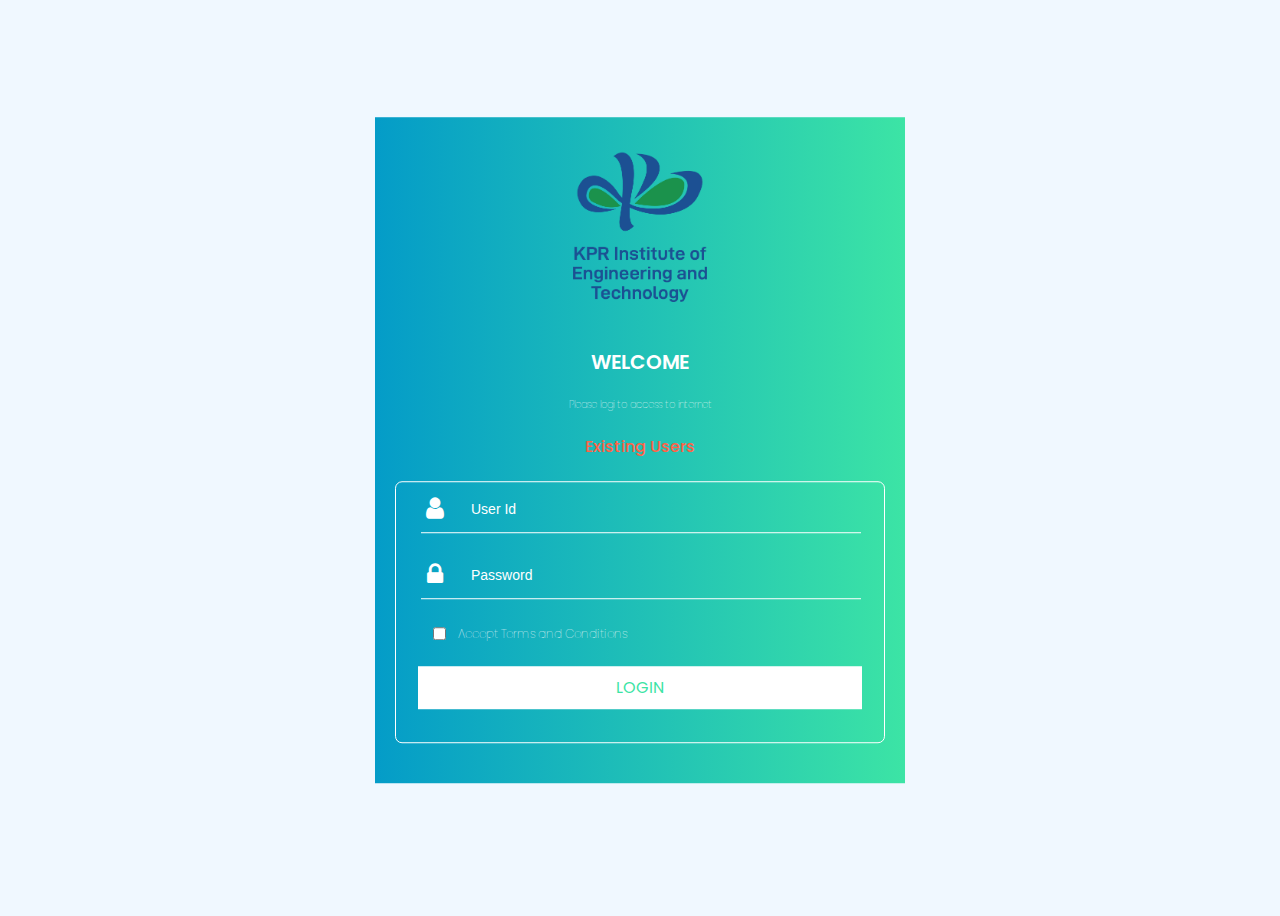
==== index.html @ 0ac3475c "Add files via upload" ====
<html lang="en">
<head>
    <meta charset="UTF-8">
    <meta http-equiv="X-UA-Compatible" content="IE=edge">
    <meta name="viewport" content="width=device-width, initial-scale=1.0">
    <title>KPR Wifi Login Page</title>
    
    <link rel="stylesheet" href="/style.css">
    
    <!--Font awesome linked link-->
    <link rel='stylesheet' href='https://cdnjs.cloudflare.com/ajax/libs/font-awesome/4.7.0/css/font-awesome.min.css'>
</head>
<body>

    <!--Contents-->

    <div class="container">
      <div class="container-width">
        <div class="img">
            <img src="/KPRIET_logo.webp" alt="KPR_Logo">
        </div>
        <div class="top-content">
            <h3>WELCOME</h3>
            <p>Please logi to access to internet</p>
            <h4>Existing Users</h4>
        </div>
        <div class="container-box">
            <input class="con-input" type="text" placeholder="User Id" id="name" required>
            <i class='fa fa-user' style='color: white;font-size:25px;'></i><br>
            <input class="con-input" type="password" placeholder="Password" required>
            <i class='fa fa-lock' style='color: white;font-size:25px;'></i><br>
            <input type="checkbox" id="check">
            <label for="check">Accept Terms and Conditions</label><br>
            <a href="/loged.html" type="submit">LOGIN</a>
        </div>
      </div>
    </div>

</body>
</html>
---- style.css ----
@import url('https://fonts.googleapis.com/css2?family=Poppins:wght@500&display=swap');

body{
    background-color: aliceblue;
}
.container{
    width: 100%;
    height: 100vh;
    background-color: aliceblue;
    background-size: cover;
    background-position: center;
}
.container-width{
    width: 90%;
    max-width: 530px;
    position: absolute;
    top: 50%;
    left: 50%;
    transform: translate(-50%,-50%);
    background: linear-gradient(to right,#049CC8,#3CE4A5);
    text-align: center;
}
.img img{
    max-width: 200px;
    padding-top: 10px;
}
.top-content h3{
    color: white;
    font-family: 'Poppins', sans-serif;
    word-spacing: 10cm;
    font-weight: 600;
    font-size: 20px;
}
.top-content p{
    color: white;
    font-family: 'Poppins', sans-serif;
    font-size: 10px;
    font-weight: 50;
}
.top-content h4{
    color: tomato;
    font-size: 16px;
    font-weight: 500;
    font-family: 'Poppins', sans-serif;
}
.container-box{
    border-style: solid;
    border-width: 1.5px;
    border-color: white;
    border-radius: 7px;
    padding: 10px 10px;
    max-width: 500px;
    height: 240px;
    margin: 5px 20px;
    margin-bottom: 40px;
}
.container-box .con-input{
    background: none;
    border: none;
    outline: none;
    border-bottom: 1.5px solid;
    color: white;
    width: 440px;
    padding-top: 10px;
    padding-left: 50px;
    margin-left:15px;
    padding-bottom: 15px;
}
.container-box input::placeholder{
    color: white;
    font-size: 14px;
    font-weight: 100;
}
.con-input{
    display: flex;
    flex-direction:column;
}
i{
    position: relative;
    top: -37px;
    left: -205px;
}
.container-box label{
    font-family: 'Poppins', sans-serif;
    color: white;
    font-size: 12px;
    font-weight: 30;
    position: relative;
    left: -110px;
    top: -2px;
}
.container-box #check{
    position: relative;
    left: -115px;
}
.container-box a{
    text-decoration: none;
    color: #3CE4A5;
    font-family: 'Poppins', sans-serif;
    background-color: white;
    padding: 10px 198px;
    position: relative;
    bottom: -30px;
}


/*Loged in page css*/

.loged{
    display: flex;
    justify-content: center;
    align-items: center;
    flex-direction: column;
}
.loged img{
    width: 200px;
}
.loged p{
    font-family: 'Poppins', sans-serif;
    font-size: 13px;
}
/*Responsive CSS*/

@media only screen and (max-width: 600px){
    .container-width{
        position: absolute;
        bottom: -290px;
        
    }
    .container-box .con-input{
        width: 220px;
    }
    i{
        position: relative;
        left: -100px;
    }
    .container-box a{
        padding: 10px 90px;
        margin-left: 10px;
    }
    .container-box label{
        font-size: 10px;
        font-weight: 30;
        position: relative;
        left: -30px;
        top: -3px;
    }
    .container-box #check{
        position: relative;
        left: -30px;
    }
    
}
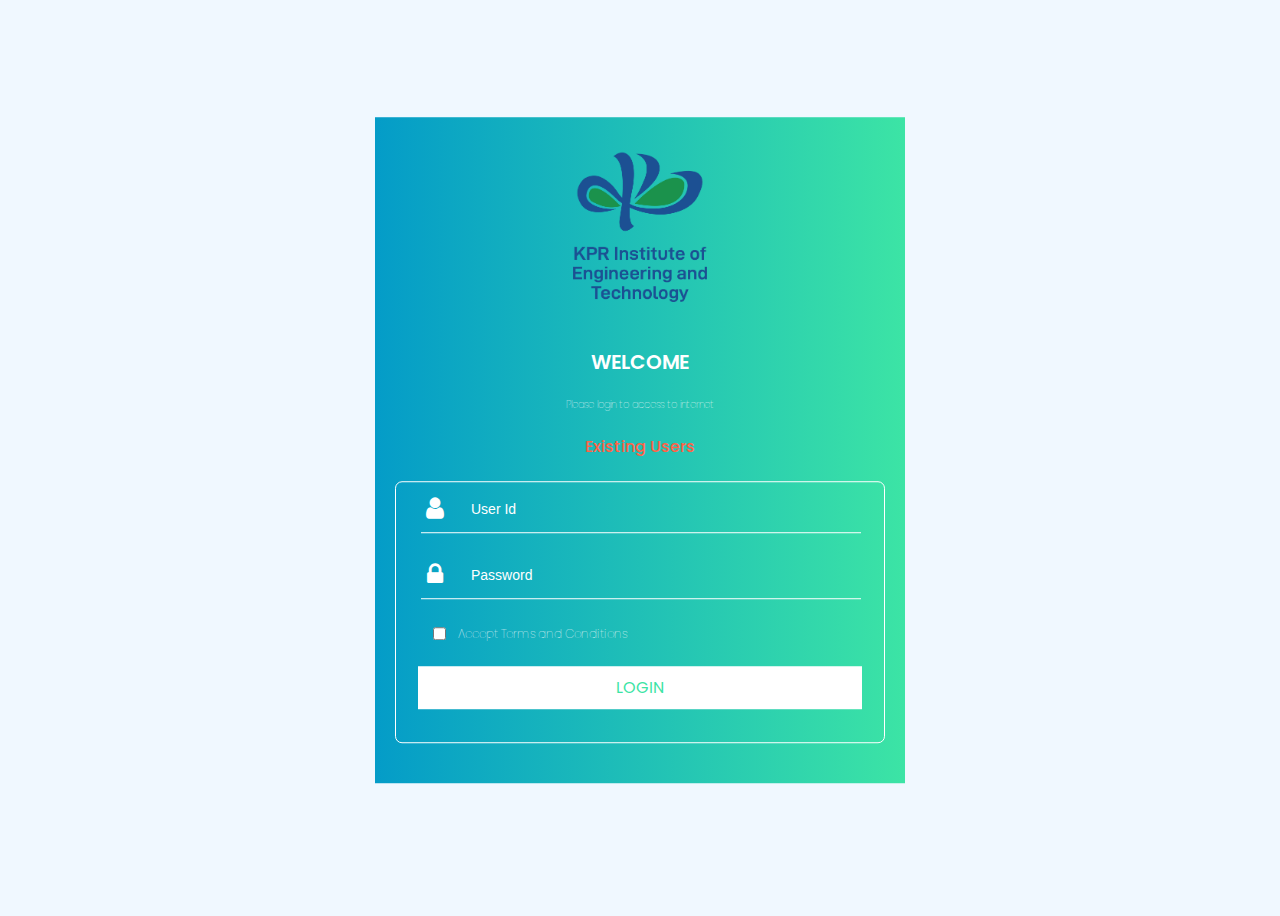
==== commit 812f1066: "Update index.html" ====
--- a/index.html
+++ b/index.html
@@ -21,7 +21,7 @@
         </div>
         <div class="top-content">
             <h3>WELCOME</h3>
-            <p>Please logi to access to internet</p>
+            <p>Please login to access to internet</p>
             <h4>Existing Users</h4>
         </div>
         <div class="container-box">
@@ -37,4 +37,4 @@
     </div>
 
 </body>
-</html>+</html>
